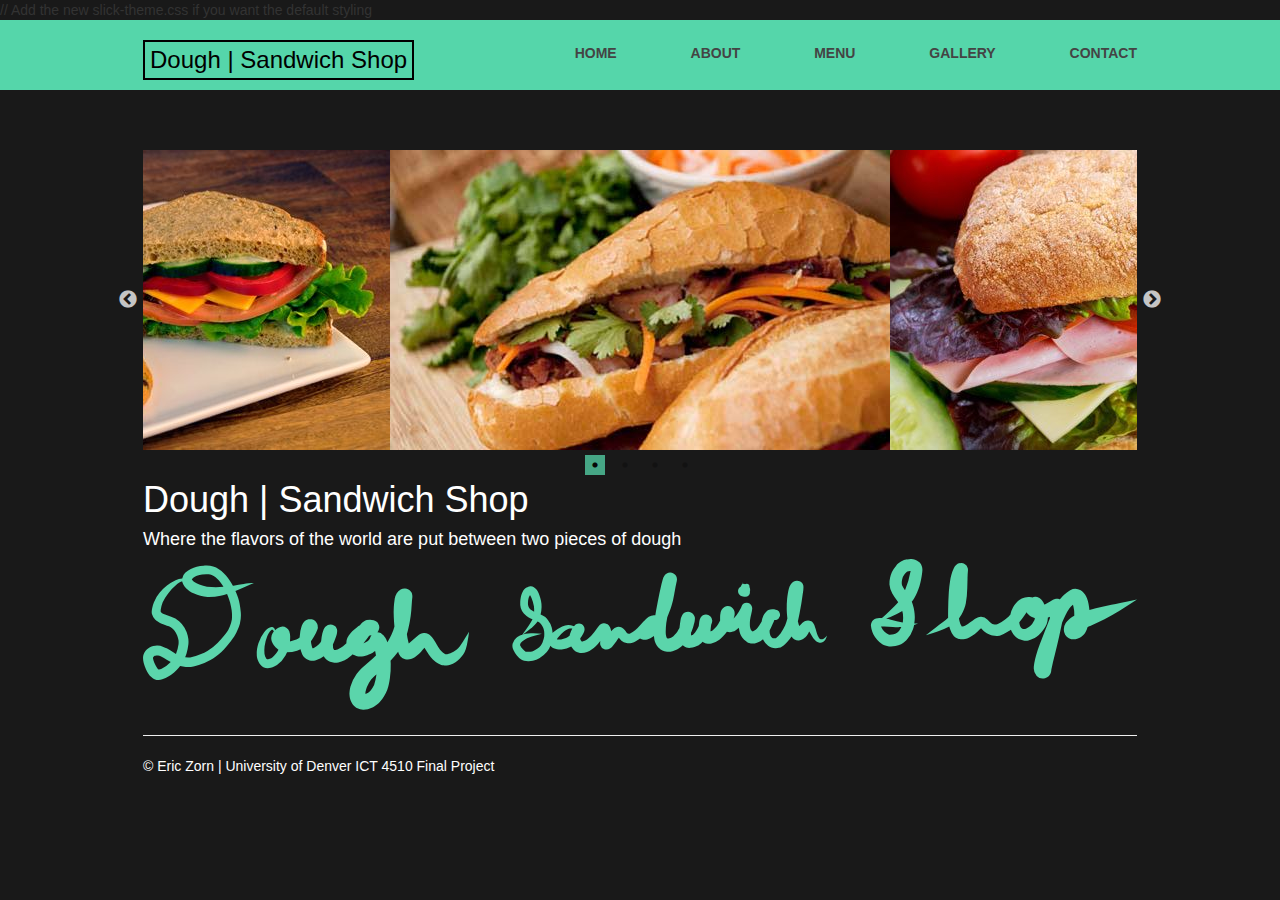
==== index.html @ 9e81cda7 "first commit" ====
<!doctype html>
<html class="no-js" lang="">
    <head>
        <meta charset="utf-8">
        <meta http-equiv="X-UA-Compatible" content="IE=edge,chrome=1">
        <title>Dough | Sandwich Shop</title>
        <meta name="description" content="">
        <meta name="viewport" content="width=device-width, initial-scale=1">

        <link rel="stylesheet" href="css/bootstrap.min.css">
        <link rel="stylesheet" href="css/bootstrap-theme.min.css">
        <link rel="stylesheet" href="css/main.css">

        <script src="js/vendor/modernizr-2.8.3.min.js"></script>


        <link rel="stylesheet" type="text/css" href="css/slick.css"/>
        // Add the new slick-theme.css if you want the default styling
        <link rel="stylesheet" type="text/css" href="css/slick-theme.css"/>

    </head>
    <body>

    <!--Navigation-->
    <header>
        <div class="container">
            <h3 class="logo"><a href="#">Dough | Sandwich Shop</a></h3>
            <nav>
                <ul>
                    <li><a href="index.html">Home</a></li>
                    <li><a href="about.html">About</a></li>
                    <li><a href="menu.html">Menu</a></li>
                    <li><a href="gallery.html">Gallery</a></li>
                    <li><a href="contact.html">Contact</a></li>
                </ul>
            </nav>
        </div>
    </header>



    <!--Sandwich Image-->
    <br/><br/><br/>
    <div class="container">
        <div class="faded">
            <img src="img/bahnmiSandwichMain.jpg" alt="Bahn Mi Sandwich">
            <img src="img/italian-panini.jpg" alt="Italian Panini">
            <img src="img/burger.jpg" alt="Hamburger">
            <img src="img/veggie-sandwich.jpg" alt="Veggie Sandwich">
        </div>

        <div class="centered">
            <h1>Dough | Sandwich Shop</h1>
            <h4>Where the flavors of the world are put between two pieces of dough</h4>

            <svg id="Layer_1" data-name="Layer 1" xmlns="http://www.w3.org/2000/svg" viewBox="0 0 1468.74 222.64"><defs><style>.cls-1{fill:#5bd5ab;}</style></defs><title>signatureDough</title><g id="Draw_Layer" data-name="Draw Layer"><path class="cls-1" d="M89.54,10a66.1,66.1,0,0,0-10.1,1.47,51,51,0,0,0-8.79,3.34,32.24,32.24,0,0,0-8.25,5.77A14.68,14.68,0,0,0,58,29a26.22,26.22,0,0,0-9.79,2.49,59.16,59.16,0,0,0-12.77,8,70.09,70.09,0,0,0-11.25,11,47.38,47.38,0,0,0-8.14,14,52.71,52.71,0,0,0-2.3,7.69A30.62,30.62,0,0,0,13,76.57a15.55,15.55,0,0,0,.24,5,17.71,17.71,0,0,0,4.65,8,24.23,24.23,0,0,0,3.36,2.7,27.17,27.17,0,0,0,3.34,2c1.35.71,2.8,1.26,4.21,1.86s2.54,1,3.83,1.49c1.9.66,3.78,1.35,5.65,2.1a26.73,26.73,0,0,1,4.29,2.51,32.88,32.88,0,0,1,4.09,4,40.87,40.87,0,0,1,3.87,6.85,38.85,38.85,0,0,1,2,7.26,28.87,28.87,0,0,1,0,5.73,65,65,0,0,1-3.67,14.26l-.11.22c-1.54-.91-3.06-1.88-4.58-2.83-3-1.88-6-3.85-9.18-5.53a48.2,48.2,0,0,0-4.75-2.14,24.13,24.13,0,0,0-15.07-1.27,23.47,23.47,0,0,0-4.92,1.82A21.9,21.9,0,0,0,6,133.56a17.6,17.6,0,0,0-3.35,3.9,10.54,10.54,0,0,0-.85,1.59,18.79,18.79,0,0,0-1.35,3.79c-.81,3.65-.23,7.39.63,11a57.59,57.59,0,0,0,3.45,9.52,37.59,37.59,0,0,0,4,7,26.51,26.51,0,0,0,3.39,3.94,23.49,23.49,0,0,0,2.56,2,16.77,16.77,0,0,0,3.47,1.79,12,12,0,0,0,5.07.72,22,22,0,0,0,5.52-1,44.29,44.29,0,0,0,9.58-4.36A66.38,66.38,0,0,0,46,167.8a46.47,46.47,0,0,0,6.52-6.41q1.23-1.45,2.37-3a63.72,63.72,0,0,0,8.35,1.36c6.58.76,13.14-.8,19.35-2.85a93.92,93.92,0,0,0,17.79-7.81,81.76,81.76,0,0,0,7.32-4.89,87.59,87.59,0,0,0,8.18-6.71c5.16-4.82,9.48-10.43,13.91-15.9,1.76-2.17,3.45-4.42,5-6.75A63.33,63.33,0,0,0,140.21,104a62.07,62.07,0,0,0,3-8.25,51,51,0,0,0,1.06-19.15c-.37-3.53-.89-7.06-1.56-10.55a73,73,0,0,0-2.15-8.47A93.54,93.54,0,0,0,136.78,48c-.08-.17-.15-.34-.22-.5,3.52-1.36,7-2.85,10.44-4.35,3.88-1.68,7.72-3.48,11.57-5.23l1.76-.73c1.19-.48,2.37-1,3.57-1.42h0a53.41,53.41,0,0,0-8,.15c-2.35.23-4.72.67-7,1.08-5.07.89-10.14,1.71-15.22,2.55l-.8.11a75.51,75.51,0,0,0-4.47-7.49c-6.93-10.12-16.52-20.12-29.25-21.91A47,47,0,0,0,94,9.79h-.72c-1.25,0-2.5.1-3.74.2ZM97.1,22.66a26.45,26.45,0,0,1,4.47,1.16,35.59,35.59,0,0,1,5.7,3.45,50.58,50.58,0,0,1,7.34,7.65,75,75,0,0,1,4.33,6.41,124.7,124.7,0,0,1-24.36-.22A52.75,52.75,0,0,1,83.27,38a45.33,45.33,0,0,1-8-4.16,20.3,20.3,0,0,1-2.17-2.18c-.29-.43-.57-.88-.82-1.34V30.2a2.39,2.39,0,0,0,.13-.21,24.82,24.82,0,0,1,2.42-2.39,31.11,31.11,0,0,1,4.87-2.67,37.1,37.1,0,0,1,7.68-2A45.13,45.13,0,0,1,97,22.68ZM57.91,32.89a13.52,13.52,0,0,0,.6,2.33,20.61,20.61,0,0,0,2.66,5.12,27.92,27.92,0,0,0,3.24,3.87,30.81,30.81,0,0,0,3.93,3.08,45.25,45.25,0,0,0,7.23,3.87,62.54,62.54,0,0,0,9.26,3.47,46,46,0,0,0,10.5,1.52,86.31,86.31,0,0,0,19.44-1.73A83.88,83.88,0,0,0,124.24,52c.29.69.59,1.38.89,2.07a88.36,88.36,0,0,1,3.67,10.63,100,100,0,0,1,2.27,11.76,57,57,0,0,1,.26,13.12,48.83,48.83,0,0,1-3,10.39c-.73,1.68-1.51,3.33-2.37,5a41.49,41.49,0,0,1-3.51,5.39c-2.18,2.75-4.51,5.38-6.8,8a90.26,90.26,0,0,1-12,11.86c-2.74,2-5.57,4-8.49,5.74a77.83,77.83,0,0,1-9.33,4.74c-2.55,1-5.16,1.92-7.78,2.78a57.35,57.35,0,0,1-8.35,2.11,35.1,35.1,0,0,1-7-.08l-.39-.07q1.22-3,2.16-6a75.74,75.74,0,0,0,2.59-12.74,37.05,37.05,0,0,0-1-13.51,47.32,47.32,0,0,0-4.67-11.42,35.09,35.09,0,0,0-8-9.73A30.42,30.42,0,0,0,41.6,85.35c-3.31-1.22-6.72-2.12-10-3.38a27,27,0,0,1-3.85-2.18c-.41-.38-.8-.77-1.17-1.18-.13-.21-.26-.41-.38-.62a20.63,20.63,0,0,1,.08-3.24A50.31,50.31,0,0,1,29,64.3a65.42,65.42,0,0,1,7.67-12.5A88.55,88.55,0,0,1,51,36.92a32.79,32.79,0,0,1,5.74-3.58c.41-.16.82-.31,1.24-.44ZM36.42,52.1l-.28.36ZM22.33,142.71a23.8,23.8,0,0,1,3.78,1.13,92.24,92.24,0,0,1,9.57,5.46c1.76,1.09,3.52,2.2,5.3,3.26a39.69,39.69,0,0,1-13.4,9.68,26.66,26.66,0,0,1-4,1.2H23a22.45,22.45,0,0,1-1.81-1.84,46.93,46.93,0,0,1-4.27-7.69,39.09,39.09,0,0,1-2.09-6.78v-1.19c.05-.16.09-.32.14-.49a3.54,3.54,0,0,1,.35-.6l.73-.7a16.33,16.33,0,0,1,1.46-.85,17.51,17.51,0,0,1,2.15-.59,20,20,0,0,1,2.68,0Zm1.18,20.94h0Z" transform="translate(-0.03 -0.18)"/><path class="cls-1" d="M386.46,43.72a12.38,12.38,0,0,0-5.7,1.58,15.43,15.43,0,0,0-6,5.78,23.28,23.28,0,0,0-1.55,3.5c-.22.57-.42,1.13-.6,1.71a25.6,25.6,0,0,0-.81,4.06c-.53,3.66-1,7.35-1.18,11a125.48,125.48,0,0,0,0,14.77c.13,2.41.27,4.83.38,7.24.1,2.13.39,4.27.59,6.4h0c-1.14,3.86-2.48,7.67-4,11.4a77.14,77.14,0,0,1-6.19,11.54l-.29.42a40.06,40.06,0,0,0-2.94-6.51,26.62,26.62,0,0,0-3.16-4.23c-.82-.65-1.65-1.29-2.49-1.93-.43-.27-.88-.52-1.33-.78a10.26,10.26,0,0,0-4.86-1.38,10.73,10.73,0,0,0,1.37-1.84,10.41,10.41,0,0,0,0-10.54,7.06,7.06,0,0,0-1.83-2.53,11.88,11.88,0,0,0-5-2.86,37.13,37.13,0,0,0-5.25-.67,18.75,18.75,0,0,0-5.05.63A18.33,18.33,0,0,0,326.86,92a17,17,0,0,0-3.19,2.34,22.92,22.92,0,0,0-3.06,3.88,56.33,56.33,0,0,0-5.09,3.4,57.84,57.84,0,0,0-6.3,5.29,59.6,59.6,0,0,0-5.38,6.58,13.21,13.21,0,0,0-1.51,2.76,22.92,22.92,0,0,0-1.12,2.77,17.11,17.11,0,0,0-.59,3.69,16.68,16.68,0,0,0,0,2c-1.63,1.49-3.32,2.94-5,4.32a49.76,49.76,0,0,1-8.12,5,21.65,21.65,0,0,1-2.86.8H283l-.39-.1-.21-.23a17.42,17.42,0,0,1-1-1.61,18.39,18.39,0,0,1-.55-2.06c-.12-1.46-.18-2.93-.16-4.39.62-1.32,1.2-2.66,1.76-4q1.5-3.57,2.74-7.23c.27-.82.49-1.65.75-2.47.16-.5.27-1,.4-1.54a11.53,11.53,0,0,0,.29-1.42c.25-1.6.68-4,0-5.63a9.44,9.44,0,0,0-6.88-6.8,10.14,10.14,0,0,0-9.76,2.61,27.35,27.35,0,0,0-2.08,2.61,15.38,15.38,0,0,0-1.47,3.19,34,34,0,0,0-1.34,4.3,85.77,85.77,0,0,0-1.67,10.08q-.11.87-.18,1.74-.62,1-1.29,1.92a39.42,39.42,0,0,1-5,5.09,33.59,33.59,0,0,1-4.54,2.71,17.63,17.63,0,0,1-1.88.56l-.1-.21a43.5,43.5,0,0,1-2-7.61c-.1-1-.15-2-.16-3.07.66-.85,1.3-1.71,1.94-2.58a51.84,51.84,0,0,0,3.15-5,58.3,58.3,0,0,0,4.26-9,12.15,12.15,0,0,0-2.42-12.24,10.26,10.26,0,0,0-5.68-3.12,11.64,11.64,0,0,0-5.12,0,11.13,11.13,0,0,0-3.69,1.46,13.77,13.77,0,0,0-4.66,4.93,29.7,29.7,0,0,0-2,4.89A50.34,50.34,0,0,0,232,111.24c-.22,1.68-.41,3.36-.57,5l-.37.31a28.06,28.06,0,0,1-4.41,2.63,57.92,57.92,0,0,1-9.49,2.76c.63-5,.71-10.12-1-14.85a10.48,10.48,0,0,0-4.38-5.49,10.3,10.3,0,0,0-5.66-1.59,14.25,14.25,0,0,0-6,1.81,22.42,22.42,0,0,0-4.56,3.23l-.28.25a9.27,9.27,0,0,0-1.29-2.78,5,5,0,0,0-2.76-1.83c-2.2-.69-4.49.68-6.23,1.88a29.17,29.17,0,0,0-5.93,5.76,52.13,52.13,0,0,0-8.47,16.17,51.06,51.06,0,0,0-2.06,8.71,37.38,37.38,0,0,0-.33,10.24,29.49,29.49,0,0,0,1,4.84,33.63,33.63,0,0,0,1.9,4.51,20.14,20.14,0,0,0,2.84,4.12,12.75,12.75,0,0,0,3.94,3.13c3.45,1.74,7.32,1.65,11,.94a23.26,23.26,0,0,0,5-1.78,26.47,26.47,0,0,0,4.14-2.36,43,43,0,0,0,12.57-14.13,46.92,46.92,0,0,0,2.35-4.64,44.68,44.68,0,0,0,14.67-2.5c1.76-.56,3.5-1.2,5.2-1.93a45.65,45.65,0,0,0,1.46,4.84,20,20,0,0,0,2.17,4.7,24,24,0,0,0,2.21,2.71,19.61,19.61,0,0,0,2.75,2.13,18.48,18.48,0,0,0,3.19,1.48,10.3,10.3,0,0,0,1.72.51,20.43,20.43,0,0,0,8.17,0,26.16,26.16,0,0,0,5.5-1.91,28.82,28.82,0,0,0,3.71-1.9,37,37,0,0,0,3.4-2.44,21.84,21.84,0,0,0,3.86,5c3.12,3,7.54,4.31,11.76,4.63a26.6,26.6,0,0,0,5.91-.39,21.13,21.13,0,0,0,4.7-1.23,46,46,0,0,0,9.05-4.69,82.54,82.54,0,0,0,7.81-6l.62.46a10.28,10.28,0,0,0,1.11.64,29.59,29.59,0,0,0,3.39,1.42,8.55,8.55,0,0,0,1.21.3c1.22.22,2.46.38,3.7.48a16.07,16.07,0,0,0,3.25-.11,34.55,34.55,0,0,0,5.35-1,38.72,38.72,0,0,0,4.91-1.86,62.13,62.13,0,0,0,5.79-2.85,32.51,32.51,0,0,0,3.51-2.29c.47,2.18.87,4.37,1.26,6.58l-.82.76c-3.09,2.87-6.21,5.7-9.42,8.43l-5.87,5c-1.73,1.46-3.46,2.9-5.1,4.46a62.11,62.11,0,0,0-7.45,8.74,61,61,0,0,0-8.89,18.09,35,35,0,0,0-1,4.19,39.87,39.87,0,0,0-.69,6.54,42,42,0,0,0,.71,6.43,25.23,25.23,0,0,0,2.29,6.53,11.5,11.5,0,0,0,1,1.65,32.38,32.38,0,0,0,2.66,3.4,21.38,21.38,0,0,0,3.41,2.73,11.64,11.64,0,0,0,1.75,1,17.36,17.36,0,0,0,4,1.49,35.93,35.93,0,0,0,4.4.52,35,35,0,0,0,7-.59,23.67,23.67,0,0,0,5.82-2.09,30.07,30.07,0,0,0,3.62-1.85,49.32,49.32,0,0,0,5.09-3.74,24.52,24.52,0,0,0,3.42-3.26,64,64,0,0,0,5.8-8.08,61.1,61.1,0,0,0,4.86-9.62,53.08,53.08,0,0,0,2.4-8.38c.65-3.08,1.18-6.19,1.6-9.3a122.84,122.84,0,0,0,1.22-20.64c-.05-1.59-.15-3.18-.28-4.77A162.37,162.37,0,0,0,377,137.23a15.36,15.36,0,0,0,3.52,7,13.3,13.3,0,0,0,6.86,4,18.54,18.54,0,0,0,4,.41,21.33,21.33,0,0,0,4.63-.7,19.53,19.53,0,0,0,5.61-2.66,48.65,48.65,0,0,0,5.52-4.27c1.44-1.28,2.77-2.68,4.08-4.09,1.63-1.75,3.15-3.62,4.72-5.44,2.28,3.31,4.27,6.83,6.59,10.12a50.94,50.94,0,0,0,5.78,7,42.91,42.91,0,0,0,7.27,5.6,23.63,23.63,0,0,0,4.46,2.11,19.17,19.17,0,0,0,3.8,1,21.44,21.44,0,0,0,4.8.34A22.15,22.15,0,0,0,454,156.6a30.48,30.48,0,0,0,7.77-3.86,50.16,50.16,0,0,0,6.56-5.62,43.74,43.74,0,0,0,5.33-6.57,29.05,29.05,0,0,0,3.42-7.26A94.92,94.92,0,0,0,480,119.94c.7-4,1.43-8.11,1.8-12.2h0c-1.45,2.53-3,5-4.59,7.46-3.05,4.81-5.87,9.78-9.23,14.38a32.79,32.79,0,0,1-4.74,4.61,53.71,53.71,0,0,1-9,5.41,29.69,29.69,0,0,1-4.72,1.38,12.35,12.35,0,0,1-1.49,0c-.64-.15-1.27-.33-1.89-.53a22.77,22.77,0,0,1-2.73-1.72,35.33,35.33,0,0,1-4.41-4.41,79.12,79.12,0,0,1-4.74-7.43,97.43,97.43,0,0,0-5.19-8.53,30,30,0,0,0-4.07-4.72,15.57,15.57,0,0,0-3.41-2.46,13.43,13.43,0,0,0-5.75-1.57c-3.62-.29-6.68,1.54-9.42,3.63-4.8,3.67-9.06,8-13.67,11.89l-.09-.31c-.45-1.46-.76-2.93-1.1-4.41-.59-2.6-1-5.24-1.41-7.87-.06-.57-.11-1.14-.16-1.71.38-1.22.74-2.45,1.08-3.68.9-3.26,1.62-6.52,2.27-9.83.38-2,.83-3.91,1.13-5.87.76-5,1.63-10.07,2-15.14.31-4.35.58-8.7.91-13.05.15-2,.35-3.91.56-5.86v.21c0-.35.08-.71.11-1.06a14.91,14.91,0,0,0-.3-4,8.76,8.76,0,0,0-1.41-3.43l-1.59-2a20.67,20.67,0,0,0-2.5-1.88,9.72,9.72,0,0,0-5.33-1.39ZM241.61,100.26v0Zm9.64,4.06-.17.13Zm-60.62.2h0a3.18,3.18,0,0,1,.43.06l-.43-.06h0Zm.45.07.19,0a3.87,3.87,0,0,1,.43.27,5.33,5.33,0,0,1,.8.91l-.22-.29a15.19,15.19,0,0,1,1.06,1.78c-.4.5-.78,1-1.14,1.53a14.75,14.75,0,0,0-2.1,4.49,15.22,15.22,0,0,0,1.86,12,37.39,37.39,0,0,0,3,4.14,19.25,19.25,0,0,0,2.66,2.68,29.15,29.15,0,0,0,2.55,2,45.17,45.17,0,0,1-3.84,6.27,36.67,36.67,0,0,1-4.84,4.89,27,27,0,0,1-4.08,2.41,19.13,19.13,0,0,1-2.56.73h-1.52c-.35-.32-.68-.65-1-1a22.85,22.85,0,0,1-1.78-3.12,23.09,23.09,0,0,1-1-4,50.43,50.43,0,0,1,.17-11.12,64.23,64.23,0,0,1,3.88-14.68,36,36,0,0,1,3.89-7,18.23,18.23,0,0,1,2.38-2.51,3.91,3.91,0,0,1,.44-.26l.33-.1Zm-.5,0h0Zm-.14,0h-.36a2.32,2.32,0,0,1,.38-.06Zm1.05.12h0Zm.31.26.16.13ZM337,112.74l.88-.26a10.71,10.71,0,0,0-.59.9,15.84,15.84,0,0,0-2,4.34,17.27,17.27,0,0,1-.91,1.48,24.19,24.19,0,0,1-2.05,2,43.35,43.35,0,0,1-6.36,3.52l-.27.09c.53-.64,1.06-1.29,1.57-2,1.92-2.48,3.85-5,5.65-7.53l1.17-1.66c1-.33,1.92-.64,2.89-.93Zm8,57.63c-.06.57-.12,1.14-.19,1.71a72.28,72.28,0,0,1-3.27,14.15,48.64,48.64,0,0,1-4.59,7.44,30.64,30.64,0,0,1-3.23,3.41,28.91,28.91,0,0,1-3.34,2c-.54.18-1.08.35-1.63.49a25.23,25.23,0,0,1,0-2.75,43,43,0,0,1,2.15-7.46,65.63,65.63,0,0,1,6.22-10.94,81.64,81.64,0,0,1,8-8Z" transform="translate(-0.03 -0.18)"/><path class="cls-1" d="M572.21,40.42a10.31,10.31,0,0,0-2.79.6,16.16,16.16,0,0,0-2.58,1.25A17.62,17.62,0,0,0,563.47,45a14.76,14.76,0,0,0-2.6,3.93,31.72,31.72,0,0,0-2,5.08,30.65,30.65,0,0,0-.84,4.35c-.23,1.57-.44,3.14-.56,4.71a27.1,27.1,0,0,0,.8,9.36,22.76,22.76,0,0,0,4.52,8.38A25.23,25.23,0,0,0,570,86.44c1.82,1,3.68,1.91,5.58,2.75-.76,1.49-1.61,2.93-2.45,4.38-1.33,2.31-2.78,4.55-4.27,6.77-2.69,4-5.55,7.85-8.37,11.74-.48.17-1,.34-1.43.53-1.36.54-2.7,1.13-4,1.78a19.61,19.61,0,0,0-3.61,2.45,16.12,16.12,0,0,0-5.13,8.09,14.27,14.27,0,0,0-.42,2.76,11.47,11.47,0,0,0,.05,1.76,22.47,22.47,0,0,0,.43,2.71,14.47,14.47,0,0,0,1,2.53,36.86,36.86,0,0,0,5.07,8.14,25.57,25.57,0,0,0,6.44,5.92,15.66,15.66,0,0,0,4.4,1.86,29.2,29.2,0,0,0,5.75.57,24.63,24.63,0,0,0,4.29-.22,34.55,34.55,0,0,0,5.35-1,33.23,33.23,0,0,0,4.87-2,31.11,31.11,0,0,0,4.13-2.44,45,45,0,0,0,9-7.81,28.27,28.27,0,0,0,3.58-5.29,46.34,46.34,0,0,0,2.71-6.61,47.55,47.55,0,0,0,2.33-11.75,33.55,33.55,0,0,0-.13-5.49,50.85,50.85,0,0,0-1.18-7.26,30,30,0,0,0-5.43-10.72A28.67,28.67,0,0,0,594.45,86a22.09,22.09,0,0,0-5.27-3.18l-1.66-.74A48.91,48.91,0,0,0,589,71a44.59,44.59,0,0,0-.88-9,52.49,52.49,0,0,0-2.33-8.44,49.47,49.47,0,0,0-2-4.68A21.12,21.12,0,0,0,581.14,45c-1.94-2.44-4.78-4.61-8-4.61a6,6,0,0,0-.94.07Zm1.64,12.11h0Zm-.8.2.32.06-.34,0Zm-1.16.72a28.83,28.83,0,0,1,2.22,4.18,57.16,57.16,0,0,1,3.63,12.56A52,52,0,0,1,578,78a37.89,37.89,0,0,1-4.73-2.76,21,21,0,0,1-2-2,19.25,19.25,0,0,1-1.5-2.6,18,18,0,0,1-.8-2.9,31.29,31.29,0,0,1,.14-6.12,28.88,28.88,0,0,1,1.21-5.36,25.53,25.53,0,0,1,1.43-2.68l.18-.17Zm1.92,48.94a71.58,71.58,0,0,0,6.26-6.18,42.24,42.24,0,0,0,3-3.68,33.17,33.17,0,0,1,3.2,1.89,20.21,20.21,0,0,1,2.05,2.19,35,35,0,0,1,3.21,5.36,28.44,28.44,0,0,1,1.28,5.3,37.45,37.45,0,0,1,.07,7.56,41.89,41.89,0,0,1-2.5,8.64,28.79,28.79,0,0,1-2.5,4.43,36.62,36.62,0,0,1-4.83,4.65,38.34,38.34,0,0,1-6.18,3.71,23.54,23.54,0,0,1-3.86,1,38.47,38.47,0,0,1-6.44,0,5.91,5.91,0,0,1-.69-.19,15.31,15.31,0,0,1-1.79-1.06,37.82,37.82,0,0,1-5-5.2,21.06,21.06,0,0,1-1.54-2.42c-.1-.3-.19-.61-.26-.92a3.21,3.21,0,0,1,0-.82,15.41,15.41,0,0,1,.45-1.61c.22-.4.45-.78.7-1.16a20.8,20.8,0,0,1,2.33-2.27c1.05-.78,2.12-1.53,3.22-2.24a33,33,0,0,1,4.51-2.3,95.39,95.39,0,0,1,10-3.35c3.64-1,7.27-2.07,11-3h0a112.69,112.69,0,0,0-12.58-.79c-5.19.06-10.45.32-15.42,1.84a154.66,154.66,0,0,0,12.35-9.46Z" transform="translate(-0.03 -0.18)"/><path class="cls-1" d="M774,21.65a11.39,11.39,0,0,0-3.81,3.75,20.46,20.46,0,0,0-2.39,5.66c-.65,2.12-1.19,4.31-1.67,6.47-1.9,8.43-3.75,16.88-5.4,25.37-1,4.85-1.84,9.7-2.7,14.56q-.52,3-.94,6a16.64,16.64,0,0,0-2-.06,16.3,16.3,0,0,0-7.68,2.11,20.29,20.29,0,0,0-3.66,2.93c-.5.47-1,.94-1.46,1.43-.92.92-1.83,1.83-2.71,2.79-4,4.37-7.79,9-12.36,12.83a51.79,51.79,0,0,1-7.39,4.69c-.54.18-1.07.34-1.63.47a7.37,7.37,0,0,1-.94,0c-.28-.06-.54-.14-.81-.22l-.28-.16a20.06,20.06,0,0,1-1.91-2c-.81-1-1.62-2.07-2.46-3.09a17.92,17.92,0,0,0-3.85-3.42,8.94,8.94,0,0,0-3-1.09,10,10,0,0,0-4.48,0,14.11,14.11,0,0,0-6.58,4.09c-.72.74-1.43,1.47-2.12,2.22q-.15-.95-.33-1.89a13,13,0,0,0-2.24-5.44c-.86-1.12-1.92-2.63-3.29-3.24l-.55-.24a7.82,7.82,0,0,0-4-1.1c-3.09-.23-5.58,1.36-7.53,3.59-1.42,1.63-2.62,3.49-3.89,5.25-1.06,1.47-2.16,2.91-3.25,4.36a67,67,0,0,1-9.63,10.29,31.39,31.39,0,0,1-4.25,2.6,20.6,20.6,0,0,1-3,.76h-1.7l-.1-.12a20.51,20.51,0,0,1-1.67-2.63,2.67,2.67,0,0,0-.16-.6v-1.11c.56-.81,1.11-1.63,1.64-2.44s1.2-1.85,1.77-2.79a23.68,23.68,0,0,0,1.56-3c.38-.88.71-1.78,1-2.69a11.27,11.27,0,0,0,.38-3A7.7,7.7,0,0,0,650.25,98l-1.58-1.22a9.42,9.42,0,0,0-8.73,0,16.42,16.42,0,0,0-2.07,1.55,14.59,14.59,0,0,0-1.1,1.26c-.26-.12-.52-.22-.79-.32a20.93,20.93,0,0,0-7.65-1.58,22.75,22.75,0,0,0-8.8,2.16,59.15,59.15,0,0,0-14.84,9.62,23.62,23.62,0,0,0-3,3,11.67,11.67,0,0,0-2.77,4.53,20.38,20.38,0,0,0-.41,2.91,13.15,13.15,0,0,0,.35,3,11.7,11.7,0,0,0,1,2.68,10.92,10.92,0,0,0,.93,1.49,13,13,0,0,0,1.49,1.82,21.6,21.6,0,0,0,2.38,1.88,16.62,16.62,0,0,0,4.54,2.11,27.14,27.14,0,0,0,5.14.91,21,21,0,0,0,4.48,0,34.87,34.87,0,0,0,13.92-4.28l.07.11a24,24,0,0,0,1.55,2.23,16.12,16.12,0,0,0,4.44,4.5c5.15,3.34,11.74,3.07,17.37,1.22,4.91-1.62,9.06-4.86,12.81-8.34a61.35,61.35,0,0,0,6.77-7.72c-.09,1.08-.2,2.15-.24,3.23a7.31,7.31,0,0,0,.45,3,8.29,8.29,0,0,0,5.79,5.79,8.71,8.71,0,0,0,3.12.48,10.82,10.82,0,0,0,5.17-1.48l.47-.35a13.37,13.37,0,0,0,2.11-1.71c.45-.42.84-.93,1.26-1.39,1.44-1.59,2.69-3.36,4-5.09.82-1.1,1.59-2.23,2.38-3.35,1-1.33,1.94-2.67,2.93-4l.45.56.14.18.09.11,0-.06a23.16,23.16,0,0,0,3.16,3.4,15.35,15.35,0,0,0,7.33,3.55,16.63,16.63,0,0,0,7.59-.16,22.68,22.68,0,0,0,6.9-3c1.56-.94,3-2,4.54-3l1.08-.76a9.86,9.86,0,0,0,1,.69,10.69,10.69,0,0,0,2.67,1.14,14.08,14.08,0,0,0,7-.3,27.76,27.76,0,0,0,8.82-4.15c.36-.24.72-.49,1.07-.75q.24,2.67.7,5.29a21.34,21.34,0,0,0,1.07,3.77,20.74,20.74,0,0,0,2.64,5.31,29,29,0,0,0,2.43,3,21.69,21.69,0,0,0,3,2.41,21,21,0,0,0,5.63,2.69,21.93,21.93,0,0,0,3.87.59c.68.06,1.33.09,2,.09a27.92,27.92,0,0,0,6.1-.84,37.44,37.44,0,0,0,5.79-2.19,26.56,26.56,0,0,0,4.29-2.48,37.79,37.79,0,0,0,5-4,15,15,0,0,0,5.34,3.2,13.37,13.37,0,0,0,6.28.52,33.11,33.11,0,0,0,5.75-1.08,37.53,37.53,0,0,0,5.37-2.23A11.81,11.81,0,0,0,822,127a32.3,32.3,0,0,0,2.87-2.35,23.2,23.2,0,0,0,2-2.09l1,.63a18.77,18.77,0,0,0,3.12,1.36,7.79,7.79,0,0,0,1.71.43,24.57,24.57,0,0,0,3.63.39A20.88,20.88,0,0,0,840,125a25,25,0,0,0,6.11-2.12c4.47-2,8.07-5.42,11.43-8.93a56.79,56.79,0,0,0,5.28-6.4,13.25,13.25,0,0,0,9-.16,25.45,25.45,0,0,0,3.61-1.73,37.83,37.83,0,0,0,3.7-2.72c.48-.38,1-.75,1.41-1.14q.36,2.88,1,5.72a28.3,28.3,0,0,0,2.06,5.58A24.61,24.61,0,0,0,887,118a18.53,18.53,0,0,0,2.79,2.74c.89.73,1.83,1.45,2.74,2.13a10.41,10.41,0,0,0,3.16,1.58,17.46,17.46,0,0,0,11.52-.54,38.1,38.1,0,0,0,5.06-2.36,29.88,29.88,0,0,0,3.92-2.78c.34.79.71,1.57,1.09,2.33a21,21,0,0,0,6.46,7.28,20.47,20.47,0,0,0,4.77,2.44,22.46,22.46,0,0,0,5.85,1.14,19,19,0,0,0,5.26-.47,13.91,13.91,0,0,0,4.83-2.15,35,35,0,0,0,4.25-3.33q1.88-1.65,3.59-3.48a64.07,64.07,0,0,0,6.1-7.74,11.32,11.32,0,0,0,4.38,4.25,11.75,11.75,0,0,0,6.55,1.39,12.5,12.5,0,0,0,5.37-1.53,24.83,24.83,0,0,0,3.54-2.58,13.72,13.72,0,0,0,1.29-1.35A36.4,36.4,0,0,0,982,111.6c.42-.6.77-1.23,1.14-1.85.47-.81.92-1.64,1.36-2.47,2.71,4.32,4.94,9,8.37,12.77,1.73,1.9,4,3.75,6.7,3.89a13.51,13.51,0,0,0,3.41-.38,8.25,8.25,0,0,0,3.35-1.91c1.63-1.31,2.52-3.36,3.34-5.22.48-1.08.92-2.17,1.31-3.29h0a37.29,37.29,0,0,1-4.3,4.13,12.34,12.34,0,0,1-1.82,1.09,13,13,0,0,1-1.73.47,3.64,3.64,0,0,1-.66,0,12.3,12.3,0,0,1-2-.44l-.14-.08a12.86,12.86,0,0,1-1.34-1.42,19.16,19.16,0,0,1-1.83-3.12c-.83-2.13-1.5-4.32-2.15-6.53-.34-1.15-.64-2.32-1-3.48-.41-1.47-.86-2.92-1.38-4.36a27.31,27.31,0,0,0-1-2.6,17.86,17.86,0,0,0-1.93-2.8,9.46,9.46,0,0,0-2.16-1.72,8.41,8.41,0,0,0-2.47-.94,10.72,10.72,0,0,0-7.33,1,27.82,27.82,0,0,0-5.34,4.27c-1,.86-1.88,1.76-2.8,2.65-.63-1.93-1.14-3.9-1.62-5.88-.1-.43-.19-.85-.28-1.27.31-1.26.59-2.52.85-3.79l1.62-7.74c2.07-9.94,3.6-20,4.92-30v.27l.21-1.7a55.2,55.2,0,0,0,.68-7.7,9.25,9.25,0,0,0-4.71-8,10.09,10.09,0,0,0-4.8-1.27h-.39a8.71,8.71,0,0,0-4.4,1.2,12.71,12.71,0,0,0-4.6,4.38,21.08,21.08,0,0,0-2.51,5.63,36.86,36.86,0,0,0-1,4.15c-.29,1.49-.56,3-.79,4.49-.39,2.52-.77,5.06-1,7.61L951.49,64c-.07.86-.18,1.73-.19,2.59,0,2.55,0,5.09-.08,7.63,0,2.28.2,4.58.31,6.86s.43,4.4.66,6.58v.5A86.46,86.46,0,0,1,949,98.25a64.69,64.69,0,0,1-6.93,11.91,46.52,46.52,0,0,1-6,6.31c-.37.24-.74.47-1.12.68a3.45,3.45,0,0,1-1.08.28,15.54,15.54,0,0,1-1.93,0c-.41-.09-.82-.19-1.22-.32s-.82-.45-1.22-.71a13.82,13.82,0,0,1-1.21-1.21,20.16,20.16,0,0,1-1.17-2.08,24.69,24.69,0,0,1-1-3.58c-.11-1.25-.17-2.51-.17-3.78,1.78-3.3,3.32-6.76,4.81-10.17.61-1.42,1.23-2.85,1.84-4.28.13-.29.25-.59.38-.89a7.4,7.4,0,0,0,2.73-.24,7.91,7.91,0,0,0,5.37-5.38.11.11,0,0,0,0-.08,7.77,7.77,0,0,0,0-4.06,7.33,7.33,0,0,0-3.51-4.56c-.84-.37-1.69-.74-2.54-1.07a10.37,10.37,0,0,0-2.41-.46c-.36,0-.71-.09-1.07-.12a17.15,17.15,0,0,0-1.76-.13,16.84,16.84,0,0,0-3,.36,9.85,9.85,0,0,0-2.63,1,14.26,14.26,0,0,0-2.51,1.78A20.63,20.63,0,0,0,917.9,82a28.43,28.43,0,0,0-2.2,4.75,24.28,24.28,0,0,0-1.13,4c-.12.59-.23,1.19-.33,1.79a103.19,103.19,0,0,1-5.72,8.93,28.18,28.18,0,0,1-3.14,3.23,30.15,30.15,0,0,1-3.75,2.13c-.37.12-.74.24-1.12.34l-.27-.19c-.54-.47-1-1-1.54-1.48-.29-.45-.55-.91-.8-1.38a29.34,29.34,0,0,1-1-4.24,53,53,0,0,1,.25-10.15c.34-2,.74-4,1.18-6,.25-1.16.49-2.32.74-3.48l.41-1.91c.14-.67.29-1.32.41-2,.14-.95.26-1.9.37-2.85a18.4,18.4,0,0,0-.42-2.76c-.76-3.47-4.33-5.91-7.76-5.91a8.18,8.18,0,0,0-7.77,5.91c-.17.54-.36,1.08-.56,1.61A69,69,0,0,1,877,83.26L875.4,85.2a30.77,30.77,0,0,1-2.7,2.89c.27-.73.53-1.47.76-2.22.15-.52.29-1,.4-1.56a14.55,14.55,0,0,0,.15-6.53A7.27,7.27,0,0,0,873,75a11.46,11.46,0,0,0-3.67-3.79,6.49,6.49,0,0,0-2.58-1.16l-2.59-.35a9.76,9.76,0,0,0-4.92,1.33A10.23,10.23,0,0,0,855.11,75a16.35,16.35,0,0,0-1.6,4.17,35.53,35.53,0,0,0-.72,6.58c-.07,1.56,0,3.11,0,4.67V91l-.54,1.14a51.42,51.42,0,0,1-4.16,7A54.3,54.3,0,0,1,842,105.3a24.54,24.54,0,0,1-3.09,1.82l-.36.13c.08-2,.31-4,.54-6a7,7,0,0,1,.13-.9c.14-1,.25-2,.4-3.08.1-.26.2-.53.29-.8.28-.75.54-1.51.81-2.27a9.19,9.19,0,0,0-2.47-9.32,8.75,8.75,0,0,0-6.38-2.65,9.18,9.18,0,0,0-7.8,4.47,13.68,13.68,0,0,0-1.87,5.13c-.22,1.29-.38,2.59-.53,3.89-.12,1.06-.26,2.12-.35,3.19v.24a54.59,54.59,0,0,1-5.26,9.34,31.94,31.94,0,0,1-3.31,3.47c-.33.21-.66.4-1,.59-.68.23-1.35.44-2,.62a39.53,39.53,0,0,1,.16-4.35c.63-1.39,1.22-2.8,1.72-4.23.73-2.07,1.43-4.15,2-6.26.3-1,.58-2.06.88-3.09.15-.49.26-1,.39-1.5A14.45,14.45,0,0,0,815.2,92c.27-1.9.73-4.44,0-6.33A12.23,12.23,0,0,0,812.54,81,9.3,9.3,0,0,0,808,78.43l-2.56-.35a9.74,9.74,0,0,0-4.88,1.32,10.83,10.83,0,0,0-3.69,3.68,22.49,22.49,0,0,0-2.57,7.64c-.54,2.86-.88,5.76-1.23,8.66-.09.78-.17,1.56-.24,2.35-.32.67-.67,1.33-1,2-.6,1-1.16,2.12-1.84,3.12-.82,1.21-1.63,2.41-2.49,3.59a32,32,0,0,1-3.76,3.79,32.43,32.43,0,0,1-4.28,2.55,23,23,0,0,1-2.94.86h-1.35l-.6-.36-.33-.33c-.23-.38-.45-.78-.66-1.18a25.54,25.54,0,0,1-.91-3.54c-.57-5.8,0-11.6.6-17.39.44-2.92.94-5.83,1.46-8.73,1-2.3,1.91-4.72,2.85-7.07.73-1.8,1.37-3.61,2-5.45s1.34-3.75,1.84-5.68c.63-2.4,1.25-4.8,1.88-7.2.24-.91.38-1.87.57-2.79.3-1.52.61-3,.92-4.55.41-2,.75-4.1,1.13-6.15.79-4.35,1.42-8.72,2.53-13a10.15,10.15,0,0,0,.3-1.35l.34-2.52c-.09-.94-.22-1.88-.39-2.81A9,9,0,0,0,786,23.18a9.43,9.43,0,0,0-4.48-2.53L779,20.3a9.74,9.74,0,0,0-5,1.34ZM953.38,95.86v0Zm-319,7.1a39.48,39.48,0,0,0-2,4.27,36.12,36.12,0,0,0-2,6.17v.15l-1.11.87a29.26,29.26,0,0,1-4.14,2.54,41.7,41.7,0,0,1-7.38,2,27.28,27.28,0,0,1-4.52.05,15.6,15.6,0,0,1-1.63-.42,24.61,24.61,0,0,1,1.44-2.21,59.77,59.77,0,0,1,9-9.13,31.7,31.7,0,0,1,5.45-3.41,18.84,18.84,0,0,1,3.3-.94,25.11,25.11,0,0,1,3.68,0Zm266.72,4.58h0ZM705,114.47Zm295.73,4,.34.14Zm2.84.32ZM610.92,120a1.41,1.41,0,0,1,0,.29Z" transform="translate(-0.03 -0.18)"/><path class="cls-1" d="M888.34,40.42a1.89,1.89,0,0,0,.59,2.61h0a1.91,1.91,0,0,0,.69.25c-.06.42-.12.84-.17,1.26h0c-.16,1.17-.29,2.35-.39,3.53h0a48.84,48.84,0,0,0,2-4.87l.12-.34a6.24,6.24,0,0,0,1-.92A14.53,14.53,0,0,0,894,39.19h0c-.72.5-1.46,1-2.23,1.46.18-1,.09-2.32-1.16-2.32s-1.87,1.19-2.38,2.13Z" transform="translate(-0.03 -0.18)"/><path class="cls-1" d="M885.5,34.62c-.2,1-.4,2.11-.57,3.16l-.06.41a6.1,6.1,0,0,0-1,1.37,2.8,2.8,0,0,0-.34,1.13,12.08,12.08,0,0,0-2,1.56,8.09,8.09,0,0,0-2,3.35,7.75,7.75,0,0,0,0,4A8.5,8.5,0,0,0,881.45,53a8.26,8.26,0,0,0,3.61,2.24,7.37,7.37,0,0,0,1.61.24,7.23,7.23,0,0,0,3.52.59A8.42,8.42,0,0,0,895,53.94a5.28,5.28,0,0,0,1.9-4.47,6.69,6.69,0,0,0-.14-1,3.3,3.3,0,0,0,.2-.63A9.28,9.28,0,0,0,897,44a3.12,3.12,0,0,0-.29-1c-.06-.15-.11-.29-.17-.43a4.58,4.58,0,0,0-.41-1,4.29,4.29,0,0,0-.46-2.79,4.37,4.37,0,0,0-3.63-2,6.12,6.12,0,0,0-2.68.71,1.18,1.18,0,0,0-.31-.24,2.92,2.92,0,0,0-2.74-.08l-.58.31c-.07-1-.13-1.92-.2-2.88Zm4.89,13.45v0Z" transform="translate(-0.03 -0.18)"/><path class="cls-1" d="M1129.16.6a28,28,0,0,0-9.06,3.12A26.1,26.1,0,0,0,1115.81,7a28.1,28.1,0,0,0-3.1,3.35,39.68,39.68,0,0,0-6,9,43.37,43.37,0,0,0-2.79,8.69,38.18,38.18,0,0,0-.88,10,31.22,31.22,0,0,0,4.17,13.21,86.52,86.52,0,0,0,5.94,8.77l2.58,3.61.23.33c-1.74,2.07-3.63,4-5.57,5.91-2.51,2.47-5,4.94-7.58,7.37-3.57,3.38-7.2,6.7-10.84,10h-.09a32.21,32.21,0,0,0-3.93,0,14.08,14.08,0,0,0-4.76.84,13.07,13.07,0,0,0-4.78,3.1,11.75,11.75,0,0,0-1.67,2.3,9.9,9.9,0,0,0-1.11,4.49,9.24,9.24,0,0,0,.16,1.66,30.63,30.63,0,0,0,.53,3.16c.11.49.23,1,.35,1.48a39.39,39.39,0,0,0,2.72,7.58,38.06,38.06,0,0,0,5.42,7.72,31.4,31.4,0,0,0,7.63,6.58,25.27,25.27,0,0,0,4.32,2,22.62,22.62,0,0,0,5.63,1.2,38.28,38.28,0,0,0,9.5-.49,31.72,31.72,0,0,0,8.33-2.7,19.89,19.89,0,0,0,3.42-2.08,37.32,37.32,0,0,0,4.37-3.66,41.93,41.93,0,0,0,9.81-16.3,39.78,39.78,0,0,0,1.61-6.54c2-.67,3.91-1.4,5.83-2.16h0c-1.83.13-3.67.19-5.51.25a65.69,65.69,0,0,0,.74-9.4,63.78,63.78,0,0,0-.79-9.36,58,58,0,0,0-2-8.72,50.14,50.14,0,0,0-1.74-4.76,67.56,67.56,0,0,0,3.85-5.64,65.32,65.32,0,0,0,4.09-8.15,85.36,85.36,0,0,0,3.56-9.41c.88-3,1.53-6,2.15-9s1.08-5.85,1.52-8.78a52.86,52.86,0,0,0,.59-5.9,20.45,20.45,0,0,0-.36-3.66,10.27,10.27,0,0,0-.67-2.5,12.25,12.25,0,0,0-1.57-3.13,15,15,0,0,0-2.31-2.65,19.68,19.68,0,0,0-2.79-2,23.93,23.93,0,0,0-3.16-1.37,19.24,19.24,0,0,0-5.37-1,11.61,11.61,0,0,0-1.18,0,34.55,34.55,0,0,0-5.17.6Zm5.16,17.1v.39A134.67,134.67,0,0,1,1126,46.51a53.51,53.51,0,0,1-4-6.67,23.4,23.4,0,0,1-.75-2.6,30.06,30.06,0,0,1,.07-4.45,38.72,38.72,0,0,1,1.5-6,32.13,32.13,0,0,1,2.79-4.41,28,28,0,0,1,2.86-3,11,11,0,0,1,1-.59,28.41,28.41,0,0,1,3.86-1h1Zm-29.85,68a111.83,111.83,0,0,0,16.25-8l1.22-.77c.4,1.52.72,3.06,1,4.63a51,51,0,0,1,0,10.63c-.11.67-.23,1.33-.37,2-5.86-1.2-11.66-2.69-17.41-4.33-2.33-.66-4.66-1.25-7-1.72q3.21-1.14,6.38-2.41Zm3.54,14.87c3.88.27,7.73.33,11.61.23h.92a35.71,35.71,0,0,1-2.88,4.88,30.06,30.06,0,0,1-3.37,3.4,24.29,24.29,0,0,1-2.65,1.57,30.39,30.39,0,0,1-4.8,1.21,29.1,29.1,0,0,1-4.07.14,14.41,14.41,0,0,1-1.71-.47,23,23,0,0,1-2.44-1.45,45.35,45.35,0,0,1-5.46-5.54,29.83,29.83,0,0,1-2.41-4.36l-.07-.18c5.76-.68,11.58.2,17.33.6Zm-19.19-.25-.06.12v-.12Zm-.79.34h0Z" transform="translate(-0.03 -0.18)"/><path class="cls-1" d="M1206.74,6.25a12.9,12.9,0,0,0-5.63,3.29,17.83,17.83,0,0,0-3.33,5c-2.82,5.8-4.25,12.19-5.22,18.53-.83,5.42-1.46,10.92-1.83,16.39-.6,8.78-.89,17.55-1,26.35,0,3.69-.14,7.38,0,11.06a84,84,0,0,1-7.55,6.55c-4,3-8.06,6-12.06,9q-6.75,5.1-13.32,10.43h0q9.29-2.77,18.4-6a106.24,106.24,0,0,0,16.22-6.91,43.91,43.91,0,0,0,2.94,8.16,32.08,32.08,0,0,0,1.9,3.38,22.22,22.22,0,0,0,2.11,2.72,15.16,15.16,0,0,0,2.85,2.2,16.44,16.44,0,0,0,3.32,1.55,13.74,13.74,0,0,0,1.88.61,17.92,17.92,0,0,0,8.27-.24A34.39,34.39,0,0,0,1221,116a33.2,33.2,0,0,0,4.84-2.61,60.64,60.64,0,0,0,7.56-6.2c1.66-1.54,3.3-3.13,5-4.62,1.42,1.44,2.74,3,4.25,4.31a33,33,0,0,0,4.19,3.15,27.24,27.24,0,0,0,4.78,2.21,20.34,20.34,0,0,0,3.77,1,32.11,32.11,0,0,0,6.1.68,24,24,0,0,0,3.48-.43c.61-.11,1.21-.24,1.81-.39a31.93,31.93,0,0,0,5-1.94,48.52,48.52,0,0,0,7.7-4.41c1-.7,2.06-1.44,3.07-2.2a32.72,32.72,0,0,0,2.41,5.16,27.11,27.11,0,0,0,3,4,23.62,23.62,0,0,0,3.79,3.2,20.73,20.73,0,0,0,4.71,2.29,22.75,22.75,0,0,0,4.57,1.25c1.2.21,2.46.36,3.68.45a15.81,15.81,0,0,0,3.69-.4,20,20,0,0,0,4-1.2c1.78-.71,3.51-1.5,5.21-2.38a36.37,36.37,0,0,0,5.7-4.06,41.79,41.79,0,0,0,6.61-7.26,36.39,36.39,0,0,0,5.45-9.33,32.93,32.93,0,0,0,1.79-9.63c1.06-.4,2.11-.84,3.14-1.3-.15,1-.3,2-.46,3-.51,1.21-1,2.42-1.49,3.64-1.59,4.07-3.18,8.13-4.74,12.21-2.91,7.6-6,15.14-8.73,22.81-1.76,5-3.62,10-5,15.08-1,3.79-2.06,7.55-2.73,11.42a47.42,47.42,0,0,0-.89,8.23,16.24,16.24,0,0,0,4.32,11.34,12.56,12.56,0,0,0,21.2-5.93,24.57,24.57,0,0,0,.49-3.53c1.35-7.94,3.54-15.73,5.46-23.55,2.09-8.49,4.07-17,6.06-25.53,1.48-6.4,2.81-12.82,4.17-19.25.12-.57.24-1.14.35-1.71l.18-.41c3.11-7,6.1-14.11,10.57-20.31a36.87,36.87,0,0,1,4.66-4.69l.5-.35a70.12,70.12,0,0,1,1.67,8,75.23,75.23,0,0,1,.23,8.36c-.92.47-1.81,1-2.7,1.49a53.63,53.63,0,0,0-5.2,3.8,25.52,25.52,0,0,0-4.74,5.47,18,18,0,0,0-2.75,8.69,14.54,14.54,0,0,0,1.91,8.33c3.52,6,11.33,8.32,17.76,6.14a22.12,22.12,0,0,0,5.72-2.78,33.57,33.57,0,0,0,3.43-2.75,25.35,25.35,0,0,0,2.71-3.41,29.47,29.47,0,0,0,3.61-8.37c1.06-.49,2.13-1,3.19-1.44l-.25.1c7.44-3.16,14.8-6.47,22-10.2,7.75-4,15.32-8.36,22.77-12.92,8.52-5.22,16.92-10.65,25.23-16.2h0c-4.63,1-9.28,1.89-13.92,2.85-3.66.76-7.31,1.59-11,2.33-4.31.87-8.61,1.8-12.93,2.62s-8.9,1.73-13.34,2.7c-6.45,1.4-12.86,3-19.17,4.91V75.1c-.13-1.88-.51-3.85-.78-5.74-.13-1-.34-2-.52-2.92-.28-1.5-.6-3-1-4.45a43.44,43.44,0,0,0-2.22-5.85,25.46,25.46,0,0,0-3.68-5.77,18.42,18.42,0,0,0-4.63-3.94,15.77,15.77,0,0,0-15.54-.2,29.18,29.18,0,0,0-5.29,3.73,74.56,74.56,0,0,0-6.3,5.62,45.43,45.43,0,0,0-3.59,4.24c-.51-.21-1-.42-1.54-.61-1.69-.65-4-.32-5.7,0a9.63,9.63,0,0,0-4.17,2.06A64.58,64.58,0,0,1,1333.23,67c-.44.18-.89.35-1.34.5-.17-.36-.34-.72-.5-1.09-.4-.87-.88-1.71-1.32-2.56a18.47,18.47,0,0,0-2.73-3.84,17.38,17.38,0,0,0-2.71-2.2,14.22,14.22,0,0,0-3.19-1.41,8,8,0,0,0-3.22-.31,12.27,12.27,0,0,0-4.06.85c-.54-.13-1.08-.23-1.62-.33a11.36,11.36,0,0,0-2.32-.31h-.39a21.91,21.91,0,0,0-11.29,2.18c-5.67,2.64-9.75,7.79-12.83,13.09a35.84,35.84,0,0,0-4.06,11c-.76.84-1.55,1.65-2.38,2.44-1.69,1.59-3.53,3-5.34,4.49a64.37,64.37,0,0,1-10.73,6.84,19.71,19.71,0,0,1-2.38.71,20.1,20.1,0,0,1-2.69-.08,22.36,22.36,0,0,1-2.92-.76,22.7,22.7,0,0,1-2.18-1.29c-1.75-1.52-3.27-3.28-5-4.87a14.7,14.7,0,0,0-9.56-4.41c-3.41-.07-6.63,1.47-9.39,3.37-4.54,3.12-8.77,7-13.78,9.31a40.56,40.56,0,0,1-5.12,1.73c-.17-.18-.33-.37-.49-.56a26,26,0,0,1-1.88-3.18,41.3,41.3,0,0,1-2-7.75l-.06-.64a50.13,50.13,0,0,0,3.6-5.2,56.57,56.57,0,0,0,4-8.48,50.66,50.66,0,0,0,2.54-8.78A134.46,134.46,0,0,0,1218,43.48q.21-6.54.37-13.07c0-1.91.08-3.83.17-5.75,0-1,.07-2,.15-3,.12-1.78.35-3.56.39-5.34a10,10,0,0,0-.54-3.16c-.55-1.4-1.26-3.26-2.49-4.26a11,11,0,0,0-4.23-2.52,10.59,10.59,0,0,0-2.63-.33,8.88,8.88,0,0,0-2.51.33Zm93.34,80.68c2-2.66,3.79-5.47,5.61-8.25a24.4,24.4,0,0,0,2.38,3.25c.29.31.59.61.91.89a26.38,26.38,0,0,0,3.06,2.31,11.36,11.36,0,0,0,1.63.83c1.2.56,2.43,1.05,3.67,1.54l.51.19V88a27.75,27.75,0,0,1-.72,2.82,39.85,39.85,0,0,1-3.26,5.24,37.4,37.4,0,0,1-4.33,4.39,34.79,34.79,0,0,1-4.83,2.82c-.37.13-.74.25-1.12.35h-2a19.07,19.07,0,0,1-2.1-.55c-.35-.19-.69-.4-1-.61-.41-.38-.8-.77-1.17-1.18A19.38,19.38,0,0,1,1296,99a24.4,24.4,0,0,1-1-3.75c0-.52-.08-1-.1-1.55,1.83-2.15,3.5-4.43,5.19-6.69Zm-118.36,6.82-.24.19Z" transform="translate(-0.03 -0.18)"/></g></svg>
        </div>
    </div>


    <div class="container">




      <hr>

      <footer>
        <p>&copy; Eric Zorn | University of Denver ICT 4510 Final Project</p>
      </footer>
    </div>




        <!--Scripts-->
        <script src="//ajax.googleapis.com/ajax/libs/jquery/1.11.2/jquery.min.js"></script>

        <script>window.jQuery || document.write('<script src="js/vendor/jquery-1.11.2.min.js"><\/script>')</script>

        <script src="js/vendor/bootstrap.min.js"></script>

        <script type="text/javascript" src="js/vendor/slick.min.js"></script>


        <script src="js/main.js"></script>
    </body>
</html>
---- css/main.css ----
/* ==========================================================================
   Eric Zorn ICT 4510 10/23/2017
   ========================================================================== */


body {
    background-color: #191919;
    font-family: sans-serif;
}

.container {
    width: 80%;
    margin: 0 auto;
}


/*Navigation*/

.logo {
    float: left;
}

.logo a {
    color: black;
}

.logo a:hover {
    text-decoration: none;
}

header {
    background: #55d6aa;
    height: 70px;
}

header::after {
    content: '';
    display: table;
    clear: both;
}

.logo {
    float: left;
    margin-bottom: 20px;
    padding: 5px;
    color: black;
    border: 2px solid black;
}

nav {
    float: right;
}

nav ul {
    margin: 0;
    padding: 0;
    list-style: none;
}

nav li {
    display: inline-block;
    margin-left: 70px;
    padding-top: 23px;

    position: relative;
}

nav a {
    color: #444;
    text-decoration: none;
    text-transform: uppercase;
    font-size: 14px;
    font-weight: 600;
}

nav a:hover {
    color: #000;
}

nav a::before {
    content: '';
    display: block;
    height: 5px;
    background-color: #444;

    position: absolute;
    top: 0;
    width: 0%;

    transition: all ease-in-out 250ms;
}

nav a:hover::before {
    width: 100%;
}

nav a:visited {
    text-decoration: none;
    color: black;
}

nav a:active {
    text-decoration: none;
    color: black;
}

nav a:after {
    text-decoration: none;
    color: black;
}

/*End of Navigation*/


.centered {
    color: white;
}

/*Slick Slider*/
.slick-dots li.slick-active button:before {
    background: #55d6aa;
}

/*Footer*/
footer {
    color: white;
}
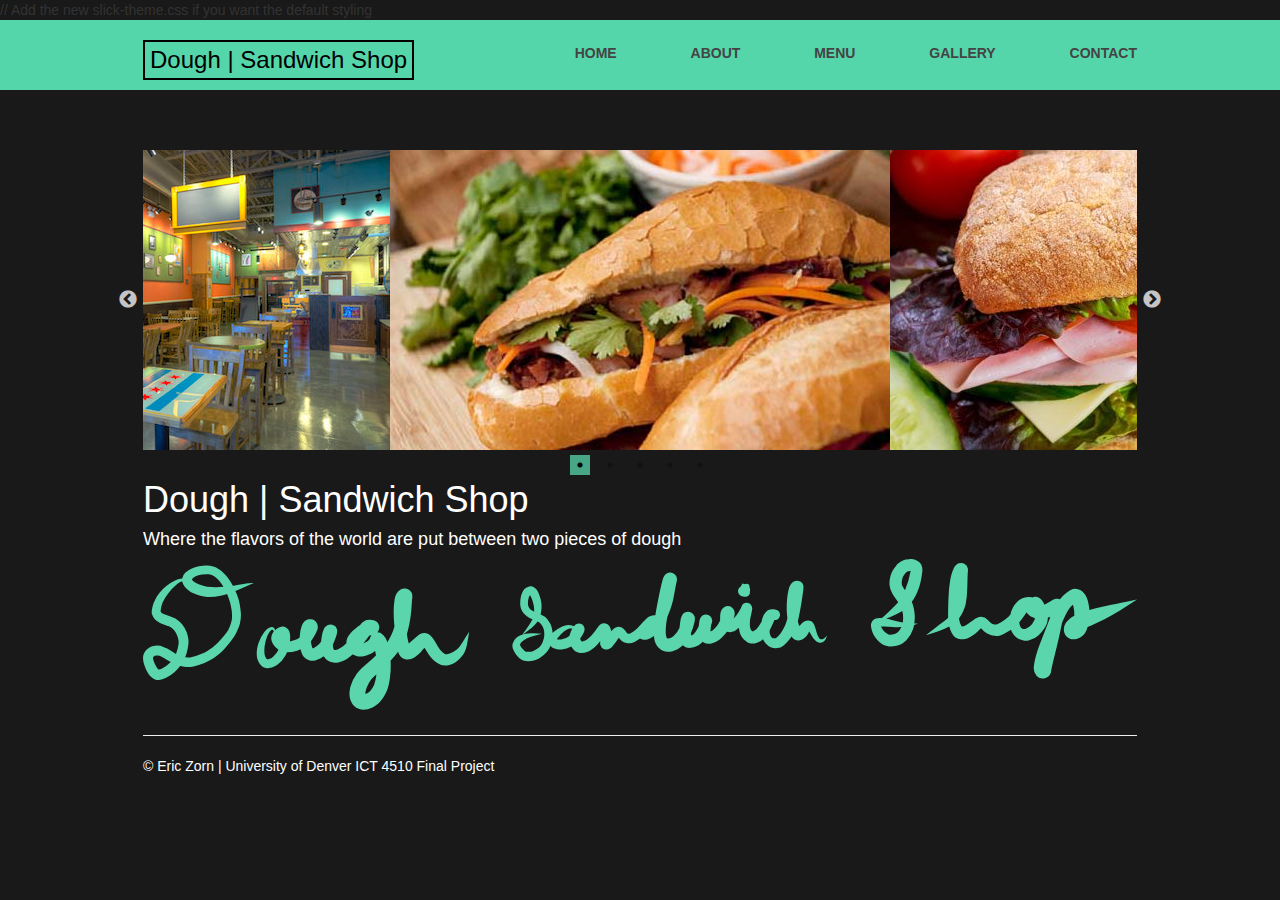
==== commit 97f3dc13: "Project Complete" ====
--- a/index.html
+++ b/index.html
@@ -47,6 +47,7 @@
             <img src="img/italian-panini.jpg" alt="Italian Panini">
             <img src="img/burger.jpg" alt="Hamburger">
             <img src="img/veggie-sandwich.jpg" alt="Veggie Sandwich">
+            <img src="img/inside-restaurant.jpg" alt="Restaurant Interior">
         </div>
 
         <div class="centered">
--- a/css/main.css
+++ b/css/main.css
@@ -125,3 +125,46 @@
 footer {
     color: white;
 }
+
+
+@media screen and (max-width: 1183px) {
+    header {
+        height: 150px;
+    }
+}
+
+@media screen and (max-width: 736px) {
+    header {
+        height: 330px;
+    }
+    header nav ul {
+        width: 150px;
+        position: absolute;
+        margin-left: -250px;
+        padding-top: 80px;
+    }
+}
+
+@media screen and (max-width: 375px) {
+    header {
+        height: 310px;
+    }
+    header nav ul {
+        width: 150px;
+        position: absolute;
+        margin-left: -250px;
+        padding-top: 80px;
+    }
+}
+
+@media screen and (max-width: 320px) {
+    header {
+        height: 310px;
+    }
+    header nav ul {
+        width: 150px;
+        position: absolute;
+        margin-left: -220px;
+        padding-top: 80px;
+    }
+}